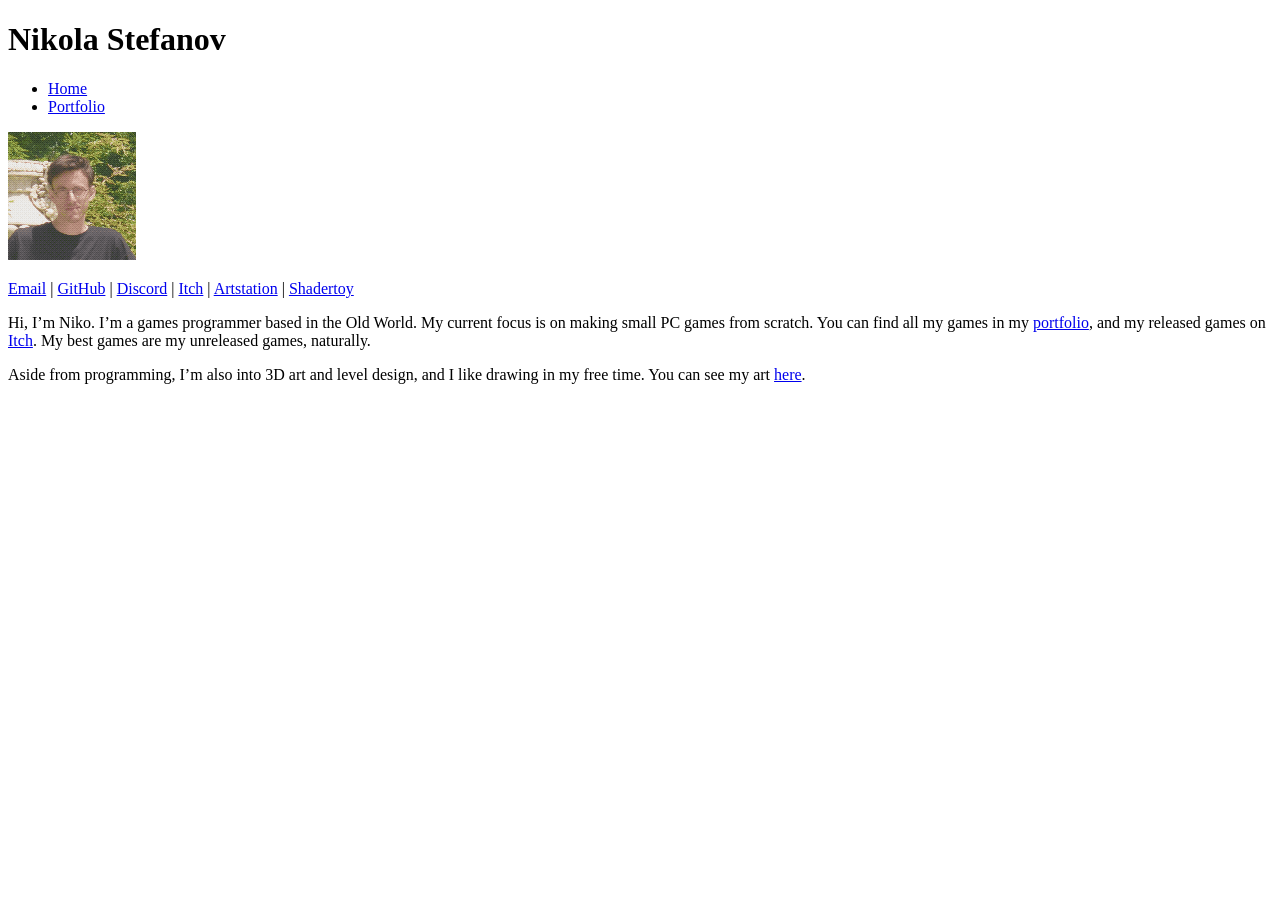
==== docs/index.html @ f3ba31e3 "upgrade" ====
<!DOCTYPE html>
<html lang="en">
<head >
<meta charset="utf-8"/>
<title >Nikola Stefanov</title>
<script src="script.js"></script>
<link href="/style.css" rel="stylesheet"/>
</head>
<body class="my-body" >
<header class="my-header" >
<h1 >Nikola Stefanov</h1>
<ul >
<li >
<a href="/index.html" >
Home
</a>
</li>
<li >
<a href="/games.html" >
Portfolio
</a>
</li>
</ul>
<nav class="my-nav" >
</nav>
</header>
<body>
    <img src="selfie.png" class="selfie">
    <p><a href="mailto:nikowa.stef@gmail.com">Email</a> | <a href="https://github.com/nikowa">GitHub</a> | <a href="https://discordapp.com/users/203065218102722561">Discord</a> | <a href="https://nikowa.itch.io">Itch</a> | <a href="https://nikio.artstation.com">Artstation</a> | <a href="https://www.shadertoy.com/user/Nikio">Shadertoy</a></p>
    <p>Hi, I’m Niko. I’m a games programmer based in the Old World. My current focus is on making small PC games from scratch. You can find all my games in my <a href="/games.html">portfolio</a>, and my released games on <a href="https://nikowa.itch.io">Itch</a>. My best games are my unreleased games, naturally.</p>
    <p>Aside from programming, I’m also into 3D art and level design, and I like drawing in my free time. You can see my art <a href="https://nikio.artstation.com">here</a>.</p>
  </body>

<footer >
</footer>
</body>
</html>
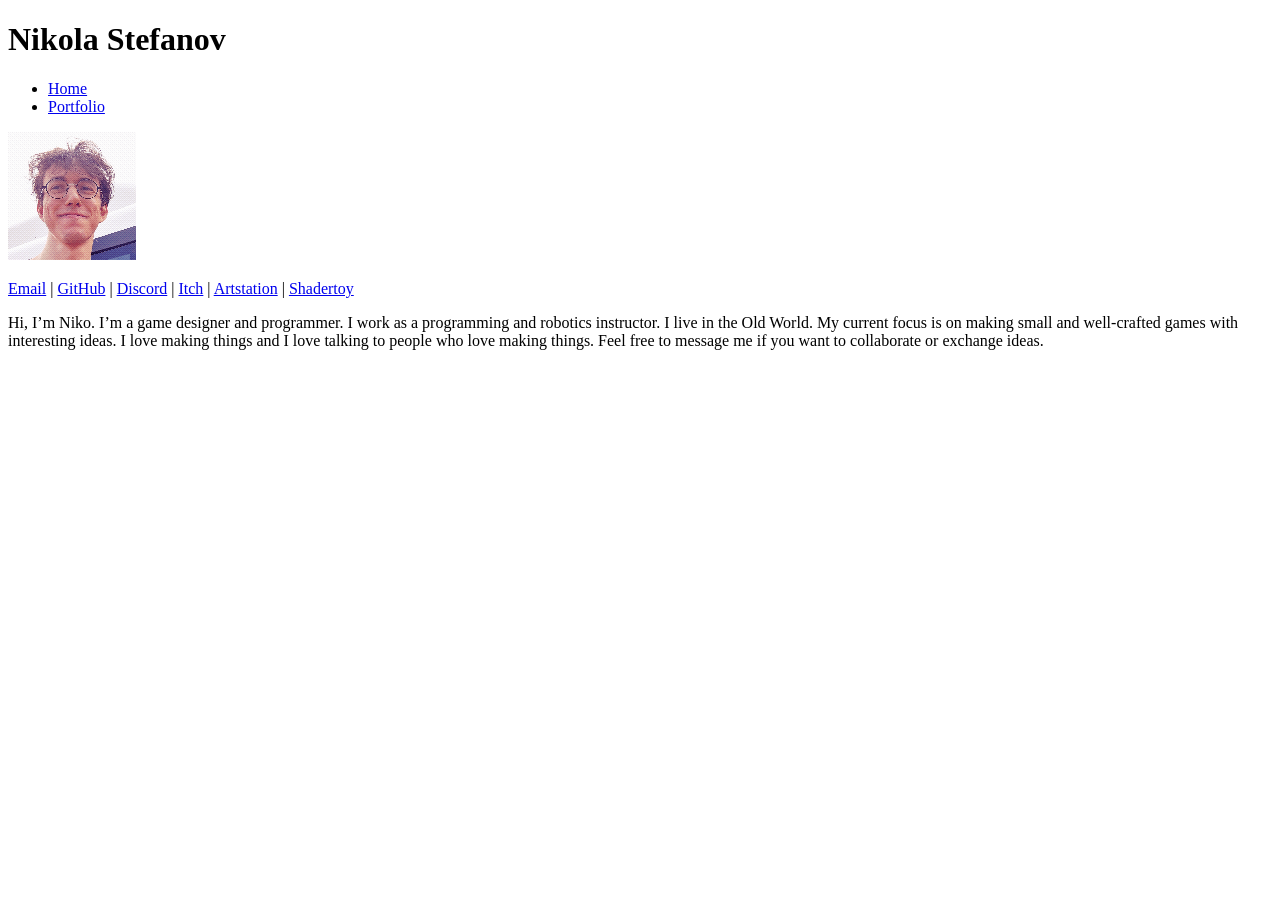
==== commit 42fadc59: "update" ====
--- a/docs/index.html
+++ b/docs/index.html
@@ -27,8 +27,7 @@
 <body>
     <img src="selfie.png" class="selfie">
     <p><a href="mailto:nikowa.stef@gmail.com">Email</a> | <a href="https://github.com/nikowa">GitHub</a> | <a href="https://discordapp.com/users/203065218102722561">Discord</a> | <a href="https://nikowa.itch.io">Itch</a> | <a href="https://nikio.artstation.com">Artstation</a> | <a href="https://www.shadertoy.com/user/Nikio">Shadertoy</a></p>
-    <p>Hi, I’m Niko. I’m a games programmer based in the Old World. My current focus is on making small PC games from scratch. You can find all my games in my <a href="/games.html">portfolio</a>, and my released games on <a href="https://nikowa.itch.io">Itch</a>. My best games are my unreleased games, naturally.</p>
-    <p>Aside from programming, I’m also into 3D art and level design, and I like drawing in my free time. You can see my art <a href="https://nikio.artstation.com">here</a>.</p>
+    <p>Hi, I’m Niko. I’m a game designer and programmer. I work as a programming and robotics instructor. I live in the Old World. My current focus is on making small and well-crafted games with interesting ideas. I love making things and I love talking to people who love making things. Feel free to message me if you want to collaborate or exchange ideas.</p>
   </body>
 
 <footer >
